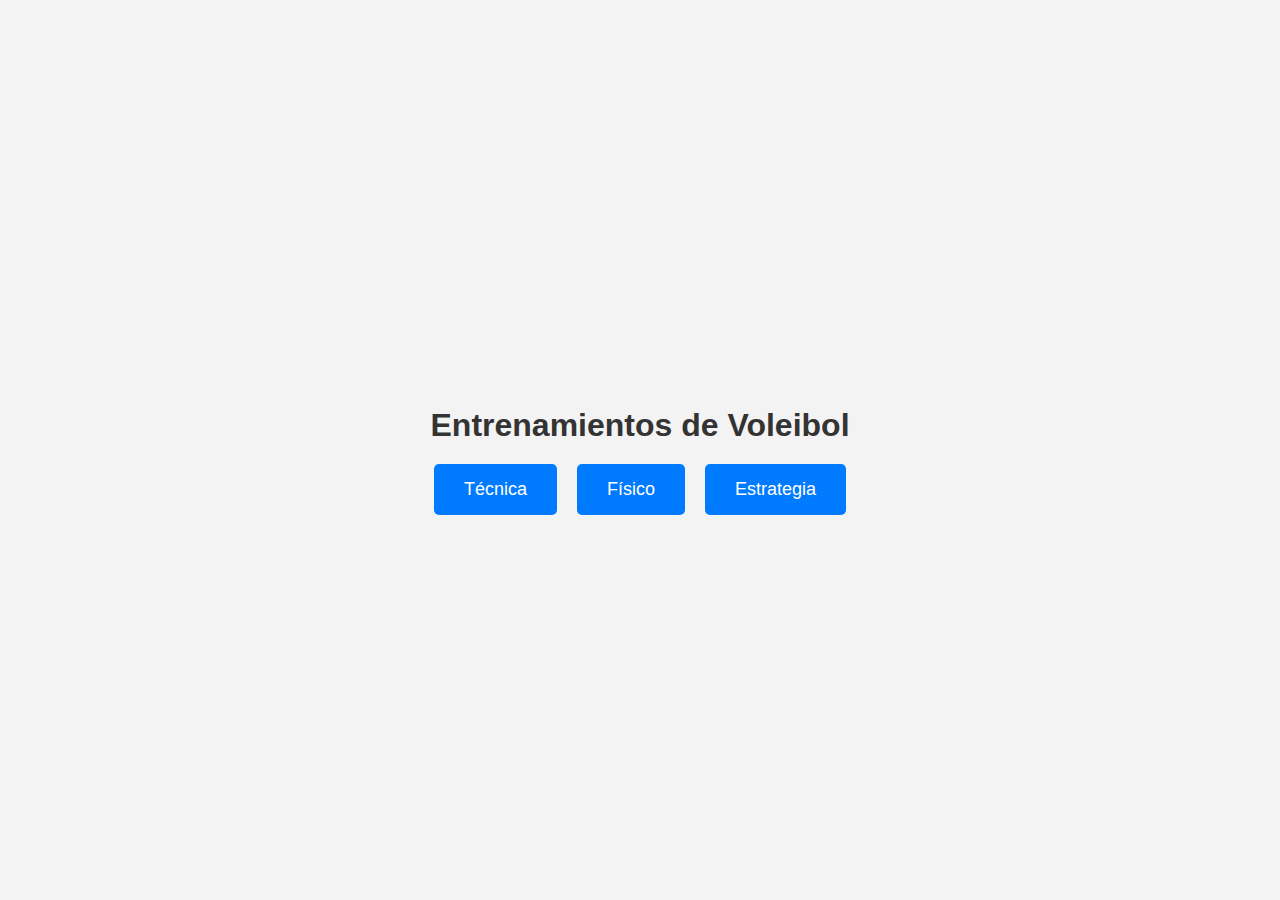
==== src/main/resources/templates/entrenamientos/index.html @ 14020d1a "commit 3, con las páginas html creadas y la conexión a la base de datos correcta 23-12-2024" ====
<!DOCTYPE html>
<html lang="en">
<head>
  <meta charset="UTF-8">
  <meta name="viewport" content="width=device-width, initial-scale=1.0">
  <title>Entrenamientos de Voleibol</title>
  <style>
    body {
      font-family: Arial, sans-serif;
      display: flex;
      flex-direction: column;
      align-items: center;
      justify-content: center;
      height: 100vh;
      margin: 0;
      background-color: #f3f3f3;
    }
    h1 {
      margin-bottom: 20px;
      color: #333;
    }
    .category {
      display: flex;
      gap: 20px;
    }
    .category a {
      text-decoration: none;
      padding: 15px 30px;
      color: white;
      font-size: 18px;
      border-radius: 5px;
      background-color: #007bff;
      transition: background-color 0.3s ease;
    }
    .category a:hover {
      background-color: #0056b3;
    }
  </style>
</head>
<body>
<h1>Entrenamientos de Voleibol</h1>
<div class="category">
  <a href="/tecnica">Técnica</a>
  <a href="/fisico">Físico</a>
  <a href="/estrategia">Estrategia</a>
</div>
</body>
</html>
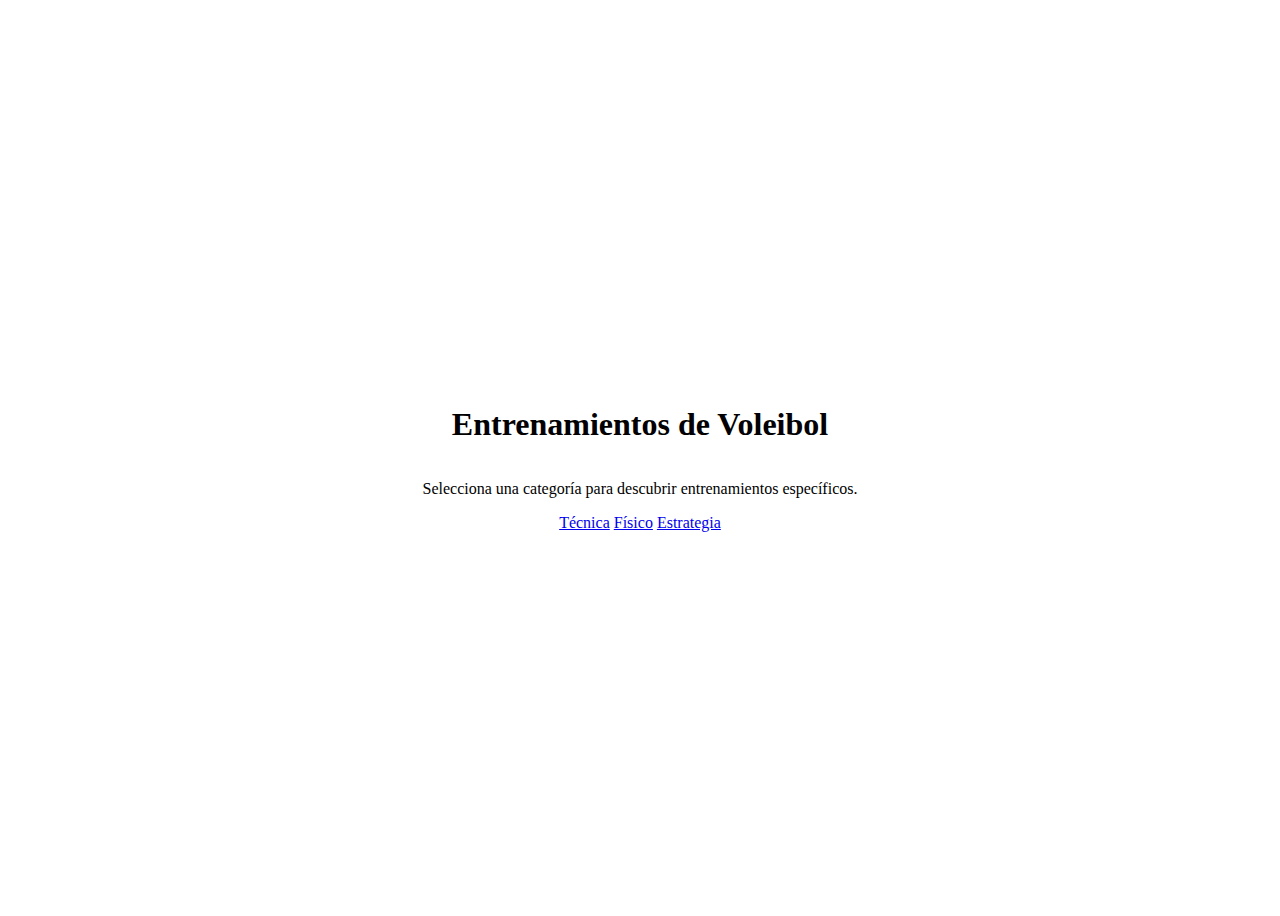
==== commit f1d571b9: "commit final, la app es comletamente funcional y el front está desarrollado. 29-12-2024" ====
--- a/src/main/resources/templates/entrenamientos/index.html
+++ b/src/main/resources/templates/entrenamientos/index.html
@@ -4,45 +4,27 @@
   <meta charset="UTF-8">
   <meta name="viewport" content="width=device-width, initial-scale=1.0">
   <title>Entrenamientos de Voleibol</title>
+  <link rel="stylesheet" href="/css/style.css">
   <style>
-    body {
-      font-family: Arial, sans-serif;
+    .container {
       display: flex;
       flex-direction: column;
       align-items: center;
       justify-content: center;
-      height: 100vh;
-      margin: 0;
-      background-color: #f3f3f3;
-    }
-    h1 {
-      margin-bottom: 20px;
-      color: #333;
-    }
-    .category {
-      display: flex;
-      gap: 20px;
-    }
-    .category a {
-      text-decoration: none;
-      padding: 15px 30px;
-      color: white;
-      font-size: 18px;
-      border-radius: 5px;
-      background-color: #007bff;
-      transition: background-color 0.3s ease;
-    }
-    .category a:hover {
-      background-color: #0056b3;
+      height: 100vh; /* Ocupa toda la pantalla */
+      text-align: center;
     }
   </style>
 </head>
 <body>
-<h1>Entrenamientos de Voleibol</h1>
-<div class="category">
-  <a href="/tecnica">Técnica</a>
-  <a href="/fisico">Físico</a>
-  <a href="/estrategia">Estrategia</a>
+<div class="container">
+  <h1>Entrenamientos de Voleibol</h1>
+  <p class="description">Selecciona una categoría para descubrir entrenamientos específicos.</p>
+  <div class="category">
+    <a href="/entrenamientos/tecnica">Técnica</a>
+    <a href="/entrenamientos/fisico">Físico</a>
+    <a href="/entrenamientos/estrategia">Estrategia</a>
+  </div>
 </div>
 </body>
-</html>
+</html>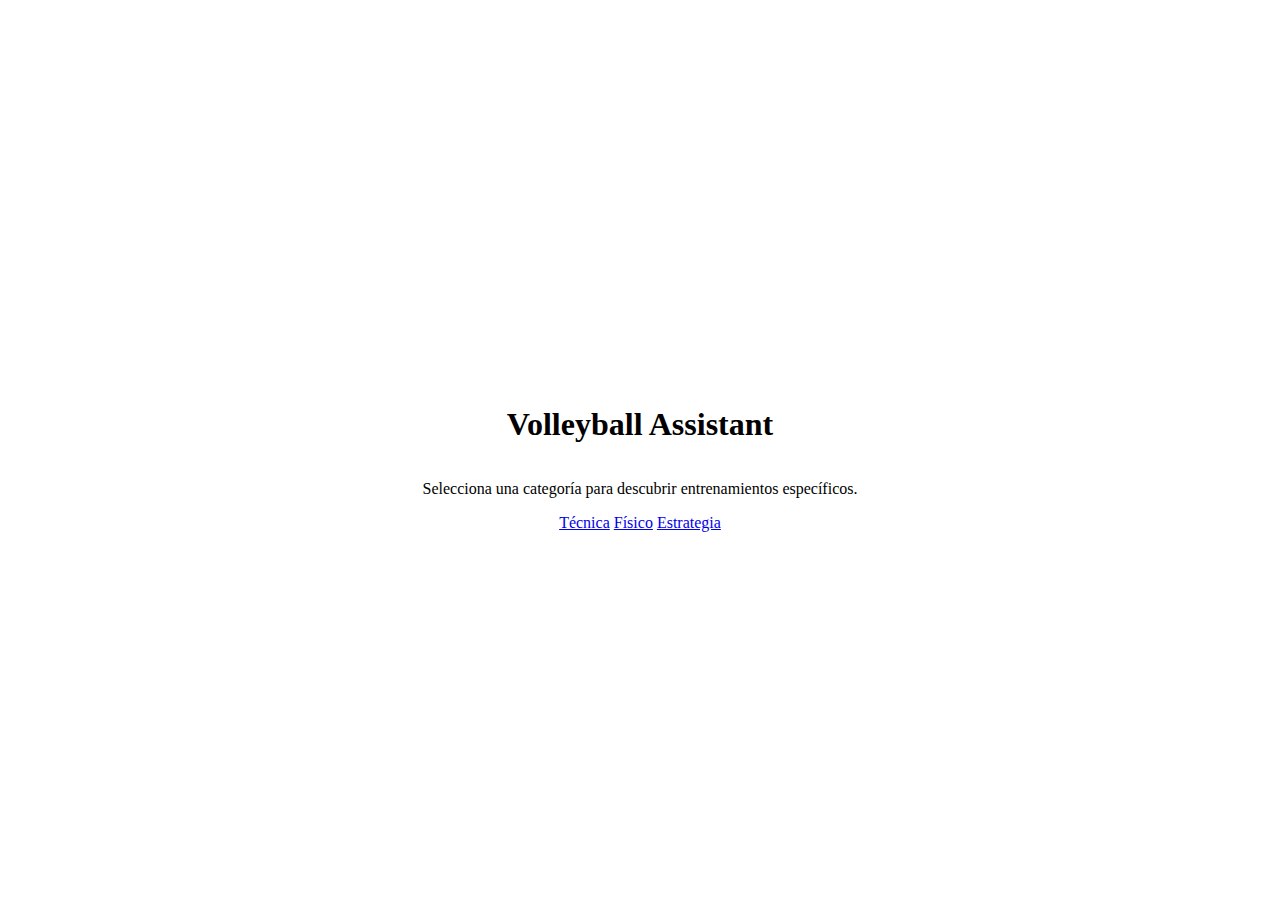
==== commit 03192c66: "commit final definitivo con los últimos cambios en el front. 29-12-2024" ====
--- a/src/main/resources/templates/entrenamientos/index.html
+++ b/src/main/resources/templates/entrenamientos/index.html
@@ -18,7 +18,7 @@
 </head>
 <body>
 <div class="container">
-  <h1>Entrenamientos de Voleibol</h1>
+  <h1>Volleyball Assistant</h1>
   <p class="description">Selecciona una categoría para descubrir entrenamientos específicos.</p>
   <div class="category">
     <a href="/entrenamientos/tecnica">Técnica</a>
